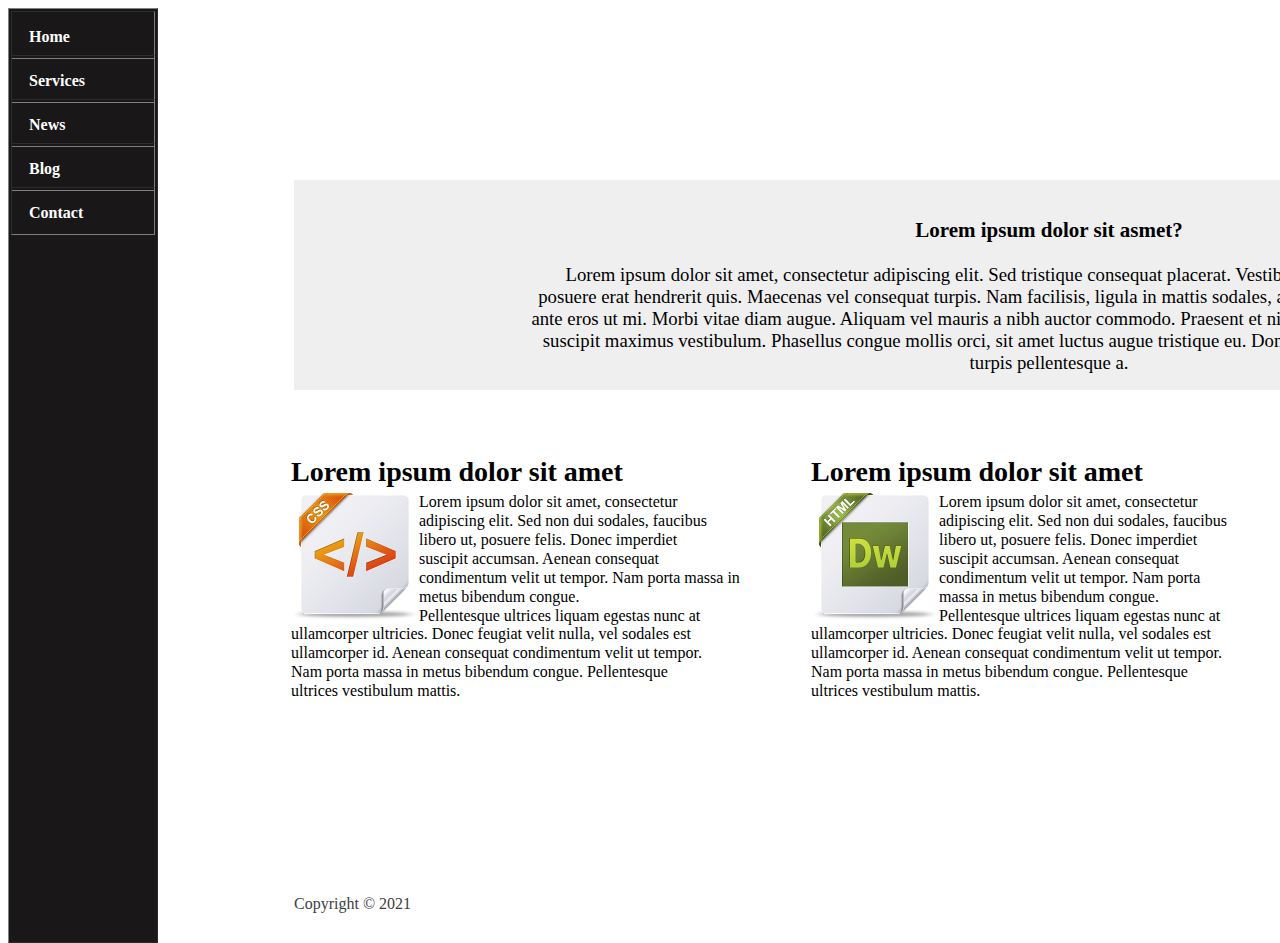
==== root/Index.html @ b983c232 "update F" ====
<!DOCTYPE html>
<html lang="en">
<head>
    <title>CSS Template</title>
    <meta charset="utf-8">
    <meta name="viewport" content="width=device-width, initial-scale=1">
    <link rel="stylesheet" href="./css/style.css">
</head>
<body>
    <div class="Sidebar">
        <table border="1">
            <tr><th><p>Home</p></th></tr>
            <tr><th><p>Services</p></th></tr>
            <tr><th><p>News</p></th></tr>
            <tr><th><p>Blog</p></th></tr>
            <tr><th><p>Contact</p></th></tr>
        </table>
    </div>
    <div class="Content">
        <div class="logo" id="logoNCC"></div>
        <div class="group1">
            <div class="x1">
                <p><b>Lorem ipsum dolor sit asmet?</b></p>
            </div>
            <div class="x2">
                <p>
                    Lorem ipsum dolor sit amet, consectetur adipiscing elit. Sed tristique consequat placerat. Vestibulum auctor pellentesque sem, eu
                    <br />posuere erat hendrerit quis. Maecenas vel consequat turpis. Nam facilisis, ligula in mattis sodales, augue justo tristique nulla, sed lacinia
                    <br />ante eros ut mi. Morbi vitae diam augue. Aliquam vel mauris a nibh auctor commodo. Praesent et nisi eu justo eleifend convallis. Quisque
                    <br />suscipit maximus vestibulum. Phasellus congue mollis orci, sit amet luctus augue tristique eu. Donec vulputate odio neque, sed semper
                    <br />turpis pellentesque a.
                </p>
            </div>
        </div>
        <div class="group2">
            <div class="coloums1">
                <div class="title">
                    <h3 style="font-size:28px;text-align:left;padding-top:40px;">Lorem ipsum dolor sit amet</h3>
                </div>
                <img id="icon1" src="./img/css-icon 1.png" />
                <div class="para">
                    <p>
                        Lorem ipsum dolor sit amet, consectetur <br />
                        adipiscing elit. Sed non dui sodales, faucibus <br />
                        libero ut, posuere felis. Donec imperdiet <br />
                        suscipit accumsan. Aenean consequat <br />
                        condimentum velit ut tempor. Nam porta massa in metus bibendum congue. <br />
                        Pellentesque ultrices liquam egestas nunc at
                    </p>
                </div>
                <div class="para_container">
                    <p>
                        ullamcorper ultricies. Donec feugiat velit nulla, vel sodales est <br />
                        ullamcorper id. Aenean consequat condimentum velit ut tempor. <br />
                        Nam porta massa in metus bibendum congue. Pellentesque <br />
                        ultrices vestibulum mattis.
                    </p>
                </div>
            </div>
            <div class="coloums2">
                <div class="title">
                    <h3 style="font-size:28px;text-align:left;padding-top:40px;">Lorem ipsum dolor sit amet</h3>
                </div>
                <img id="icon2" src="./img/html-icon 1.png" />
                <div class="para">
                    <p>
                        Lorem ipsum dolor sit amet, consectetur <br />
                        adipiscing elit. Sed non dui sodales, faucibus <br />
                        libero ut, posuere felis. Donec imperdiet <br />
                        suscipit accumsan. Aenean consequat <br />
                        condimentum velit ut tempor. Nam porta <br />
                        massa in metus bibendum congue. <br />
                        Pellentesque ultrices liquam egestas nunc at
                    </p>
                </div>
                <div class="para_container">
                    <p>
                        ullamcorper ultricies. Donec feugiat velit nulla, vel sodales est <br />
                        ullamcorper id. Aenean consequat condimentum velit ut tempor. <br />
                        Nam porta massa in metus bibendum congue. Pellentesque <br />
                        ultrices vestibulum mattis.
                    </p>
                </div>
            </div>
            <div class="coloums3">
                <div class="title">
                    <h3 style="font-size:28px;text-align:left;padding-top:40px;">Lorem ipsum dolor sit amet</h3>
                </div>
                <img id="icon3" src="./img/url-icon 1.png" />
                <div class="para">
                    <p>
                        Lorem ipsum dolor sit amet, consectetur <br />
                        adipiscing elit. Sed non dui sodales, faucibus <br />
                        libero ut, posuere felis. Donec imperdiet <br />
                        suscipit accumsan. Aenean consequat <br />
                        condimentum velit ut tempor. Nam porta <br />
                        massa in metus bibendum congue. <br />
                        Pellentesque ultrices liquam egestas nunc at
                    </p>
                </div>
                <div class="para_container">
                    <p>
                        ullamcorper ultricies. Donec feugiat velit nulla, vel sodales est <br />
                        ullamcorper id. Aenean consequat condimentum velit ut tempor. <br />
                        Nam porta massa in metus bibendum congue. Pellentesque <br />
                        ultrices vestibulum mattis.
                    </p>
                </div>
            </div>
        </div>
        <div class="footer">
            <div>
                <p>Copyright © 2021</p>
            </div>
        </div>
    </div>
</body>
</html>
---- root/css/style.css ----
.Sidebar {
    width: 150px;
    display: table-column;
    position: absolute;
    height: 935px;
    background: #191718;
}

    .Sidebar table {
        width: 150px;
        height: 935px;
        background: #191718;
    }

    .Sidebar th, tr {
        display: block;
        height: 44px;
        position: static;
    }

    .Sidebar p {
        font-family: 'Roboto';
        font-style: normal;
        font-weight: 700;
        font-size: 16px;
        line-height: 19px;
        color: #FFFFFF;
        text-align: left;
        margin-top: 14px;
        margin-left: 16px;
    }

.Content {
    width: 1768px;
    display: block;
    position: absolute;
    left: 165px;
}

    .Content #logoNCC {
        width: 310px;
        height: 122px;
        background: url(./img/logoNCC.png);
        margin-top: 20px;
        margin-left: auto;
        margin-right: auto;
    }
.group1 {
        width: 1510px;
        height: 210px;
        background: #EFEFEF;
        margin-left: auto;
        margin-right: auto;
        margin-top: 30px;
        border: 38px;
    }
    .group1 .x1 {
        padding-top: 38px;
    }
        .group1 .x1 p {
            font-size: 21px;
            text-align: center;
            margin-top: 0px;
        }
    .group1 .x2 {
        padding-top: 18px;
        margin-top: 0px;
        display: contents;
    }
        .group1 .x2 p {
            font-size: 18.75px;
            text-align: center;
            margin-left: auto;
            margin-right: auto;
        }
.coloums {
    width: 1510px;
    margin-left: auto;
    margin-right: auto;
    margin-top: 0px;
    padding-top: 78px;
}
    .coloums img {
        width: 128px;
        height: 128px;
        display:inline;
    }
.coloums1, .coloums2, .coloums3 {
    width: 30%;
    padding: 0px;
    display: inline-block;
}
.title {
    font-family: 'Roboto';
    font-style: normal;
    font-weight: 700;
    font-size: 24px;
    line-height: 28px;
    color: #000000;
    display:inherit;
    height:28px;
}
.coloums1{
    position:absolute;
    left:126px;

}
.coloums2 {
    position: absolute;
    left: 646px;
}
.coloums3 {
    position: absolute;
    left: 1166px;
}
.para {
    font-size: 16px;
    display: inline-block;
    position: absolute;
    width: 326px;
    margin-top: 46px;
    padding-top:0px;
}
.para p {
    margin-top: 0px;
    font-family: 'Roboto';
    font-style: normal;
    font-weight: 400;
    font-size: 16px;
    line-height: 19px;
}
img{
    margin-top:46px;
    padding-left:0px;
}
.para_container{
    display:block;
}
.para_container p {
    margin-top: 0px;
    font-family: 'Roboto';
    font-style: normal;
    font-weight: 400;
    font-size: 16px;
    line-height: 19px;
}
.footer {
    position:absolute;
    top:856px;
    width:79px
}
    .footer p {
        font-family: 'Roboto';
        font-style: normal;
        font-weight: 400;
        font-size: 16px;
        line-height: 19px;
        color: #3E3E3E;
        width:125px;
        margin-top:30px;
        margin-left:129px;
    }
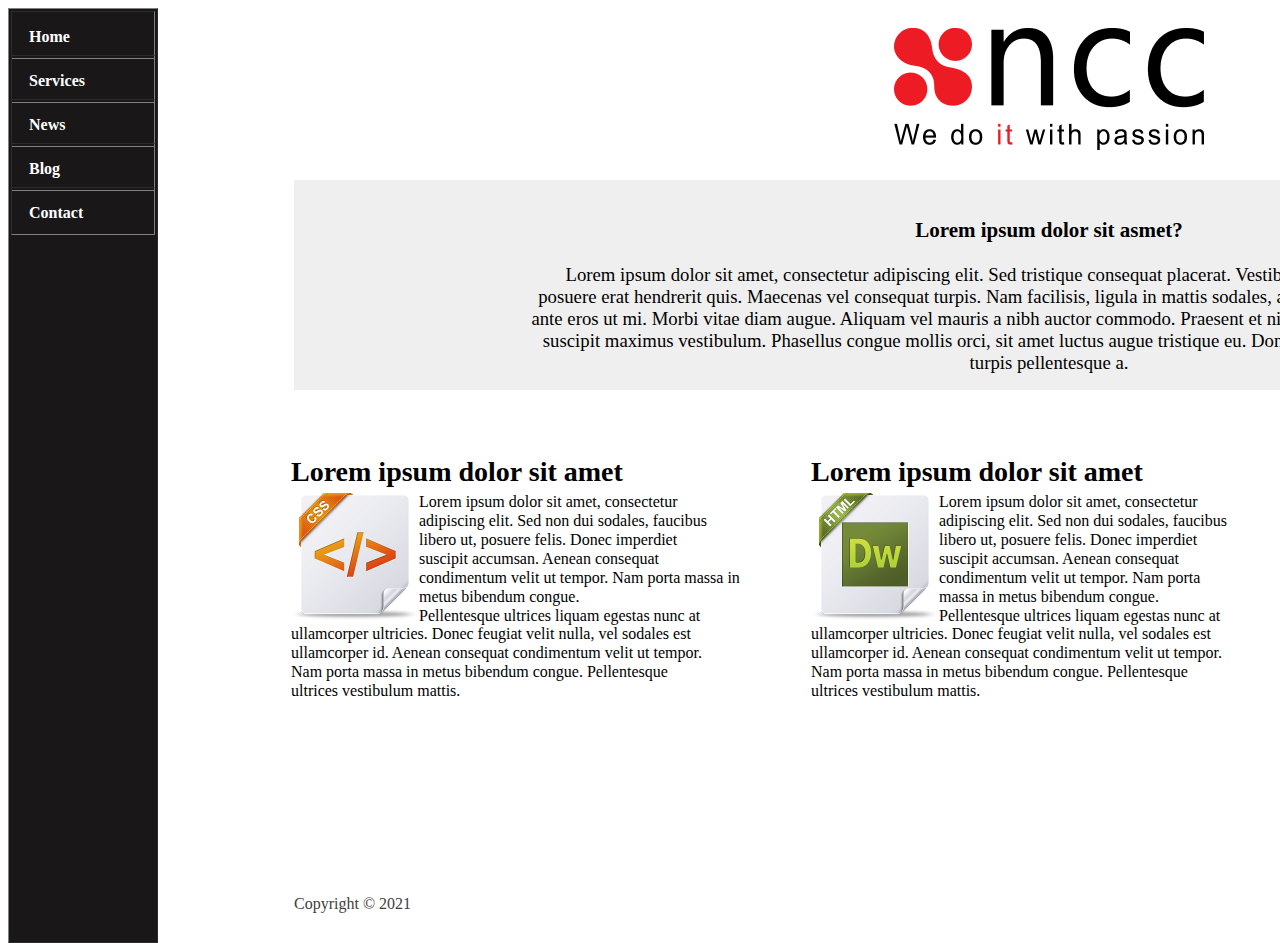
==== commit 7bc7da9e: "ud" ====
--- a/root/Index.html
+++ b/root/Index.html
@@ -1,10 +1,10 @@
 <!DOCTYPE html>
 <html lang="en">
 <head>
-    <title>CSS Template</title>
+    <title>CSS</title>
     <meta charset="utf-8">
     <meta name="viewport" content="width=device-width, initial-scale=1">
-    <link rel="stylesheet" href="./css/style.css">
+    <link rel="stylesheet" href="./style.css">
 </head>
 <body>
     <div class="Sidebar">
@@ -37,7 +37,7 @@
                 <div class="title">
                     <h3 style="font-size:28px;text-align:left;padding-top:40px;">Lorem ipsum dolor sit amet</h3>
                 </div>
-                <img id="icon1" src="./img/css-icon 1.png" />
+                <img id="icon1" src="./css-icon 1.png" />
                 <div class="para">
                     <p>
                         Lorem ipsum dolor sit amet, consectetur <br />
@@ -61,7 +61,7 @@
                 <div class="title">
                     <h3 style="font-size:28px;text-align:left;padding-top:40px;">Lorem ipsum dolor sit amet</h3>
                 </div>
-                <img id="icon2" src="./img/html-icon 1.png" />
+                <img id="icon2" src="./html-icon 1.png" />
                 <div class="para">
                     <p>
                         Lorem ipsum dolor sit amet, consectetur <br />
@@ -86,7 +86,7 @@
                 <div class="title">
                     <h3 style="font-size:28px;text-align:left;padding-top:40px;">Lorem ipsum dolor sit amet</h3>
                 </div>
-                <img id="icon3" src="./img/url-icon 1.png" />
+                <img id="icon3" src="./url-icon 1.png" />
                 <div class="para">
                     <p>
                         Lorem ipsum dolor sit amet, consectetur <br />
--- a/root/style.css
+++ b/root/style.css
@@ -0,0 +1,162 @@
+.Sidebar {
+    width: 150px;
+    display: table-column;
+    position: absolute;
+    height: 935px;
+    background: #191718;
+}
+
+    .Sidebar table {
+        width: 150px;
+        height: 935px;
+        background: #191718;
+    }
+
+    .Sidebar th, tr {
+        display: block;
+        height: 44px;
+        position: static;
+    }
+
+    .Sidebar p {
+        font-family: 'Roboto';
+        font-style: normal;
+        font-weight: 700;
+        font-size: 16px;
+        line-height: 19px;
+        color: #FFFFFF;
+        text-align: left;
+        margin-top: 14px;
+        margin-left: 16px;
+    }
+
+.Content {
+    width: 1768px;
+    display: block;
+    position: absolute;
+    left: 165px;
+}
+
+    .Content #logoNCC {
+        width: 310px;
+        height: 122px;
+        background: url(logoNCC.png);
+        margin-top: 20px;
+        margin-left: auto;
+        margin-right: auto;
+    }
+.group1 {
+        width: 1510px;
+        height: 210px;
+        background: #EFEFEF;
+        margin-left: auto;
+        margin-right: auto;
+        margin-top: 30px;
+        border: 38px;
+    }
+    .group1 .x1 {
+        padding-top: 38px;
+    }
+        .group1 .x1 p {
+            font-size: 21px;
+            text-align: center;
+            margin-top: 0px;
+        }
+    .group1 .x2 {
+        padding-top: 18px;
+        margin-top: 0px;
+        display: contents;
+    }
+        .group1 .x2 p {
+            font-size: 18.75px;
+            text-align: center;
+            margin-left: auto;
+            margin-right: auto;
+        }
+.coloums {
+    width: 1510px;
+    margin-left: auto;
+    margin-right: auto;
+    margin-top: 0px;
+    padding-top: 78px;
+}
+    .coloums img {
+        width: 128px;
+        height: 128px;
+        display:inline;
+    }
+.coloums1, .coloums2, .coloums3 {
+    width: 30%;
+    padding: 0px;
+    display: inline-block;
+}
+.title {
+    font-family: 'Roboto';
+    font-style: normal;
+    font-weight: 700;
+    font-size: 24px;
+    line-height: 28px;
+    color: #000000;
+    display:inherit;
+    height:28px;
+}
+.coloums1{
+    position:absolute;
+    left:126px;
+
+}
+.coloums2 {
+    position: absolute;
+    left: 646px;
+}
+.coloums3 {
+    position: absolute;
+    left: 1166px;
+}
+.para {
+    font-size: 16px;
+    display: inline-block;
+    position: absolute;
+    width: 326px;
+    margin-top: 46px;
+    padding-top:0px;
+}
+.para p {
+    margin-top: 0px;
+    font-family: 'Roboto';
+    font-style: normal;
+    font-weight: 400;
+    font-size: 16px;
+    line-height: 19px;
+}
+img{
+    margin-top:46px;
+    padding-left:0px;
+}
+.para_container{
+    display:block;
+}
+.para_container p {
+    margin-top: 0px;
+    font-family: 'Roboto';
+    font-style: normal;
+    font-weight: 400;
+    font-size: 16px;
+    line-height: 19px;
+}
+.footer {
+    position:absolute;
+    top:856px;
+    width:79px
+}
+    .footer p {
+        font-family: 'Roboto';
+        font-style: normal;
+        font-weight: 400;
+        font-size: 16px;
+        line-height: 19px;
+        color: #3E3E3E;
+        width:125px;
+        margin-top:30px;
+        margin-left:129px;
+    }
